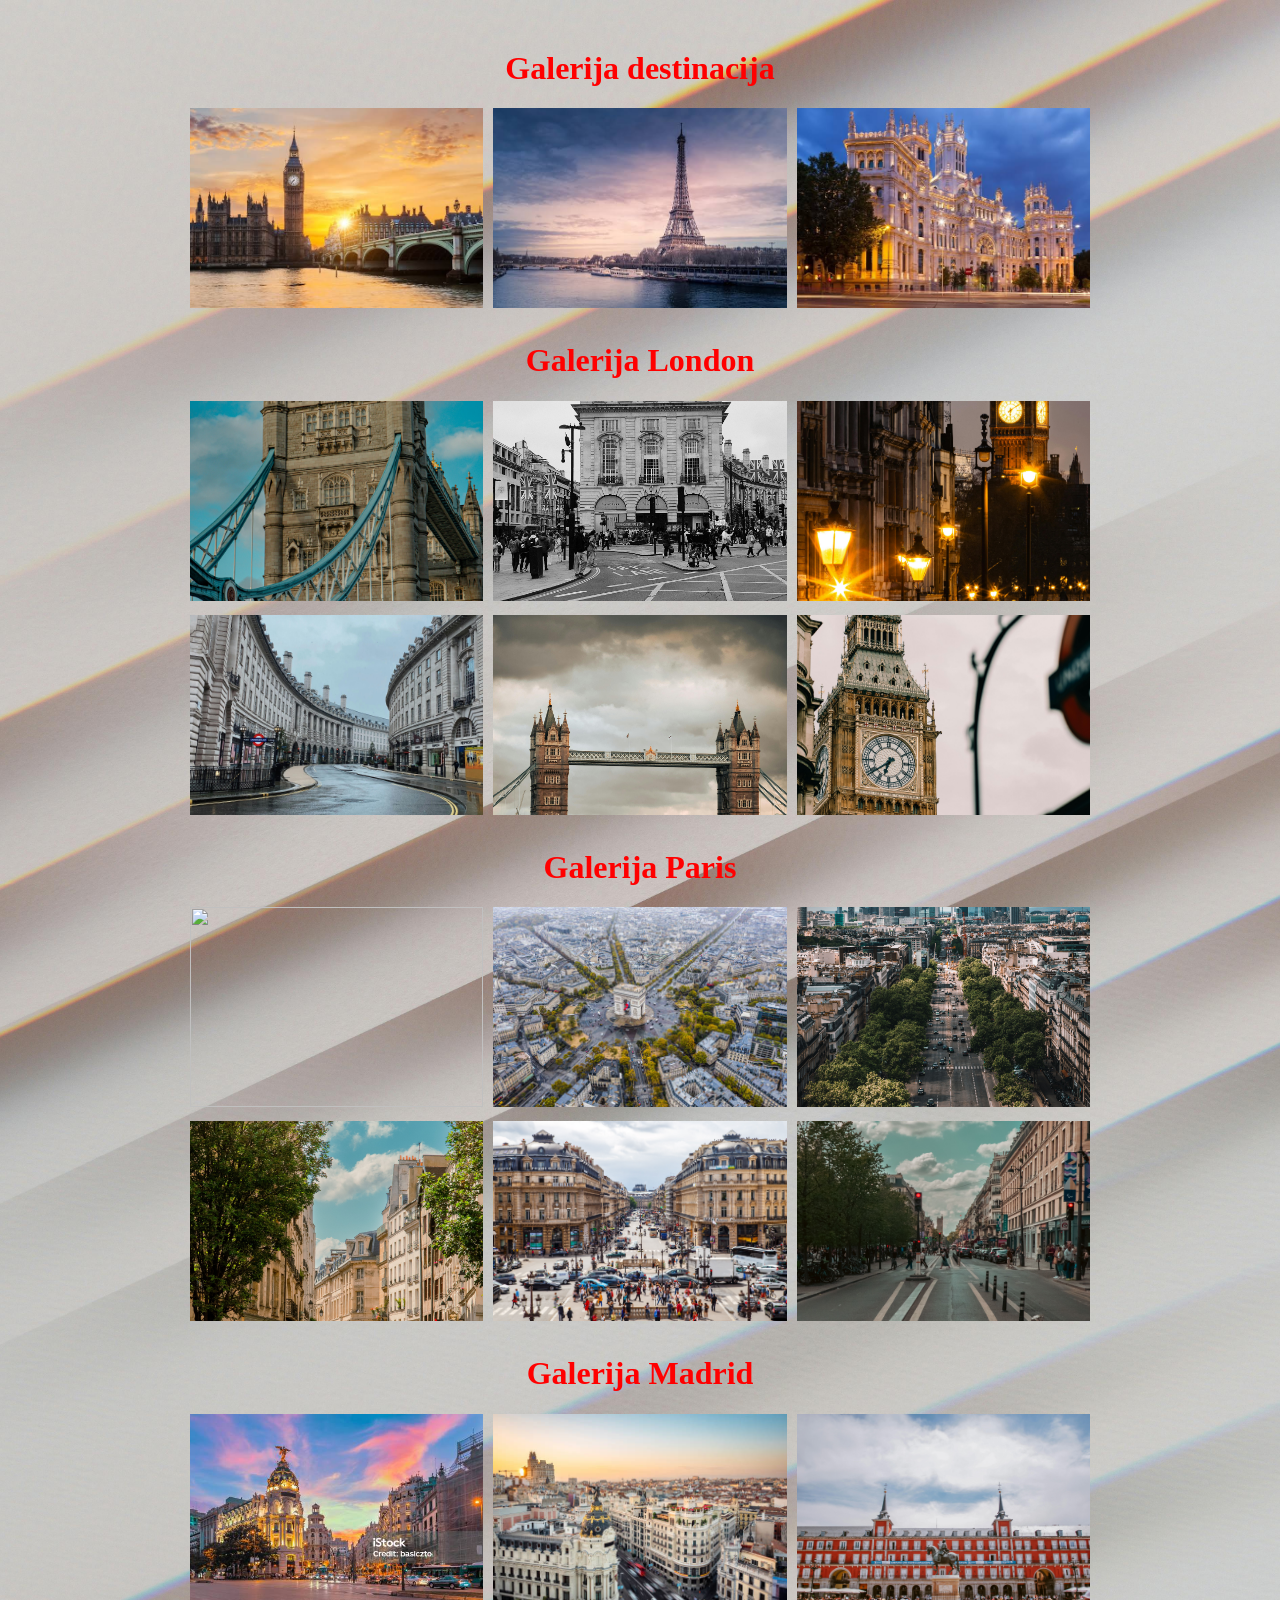
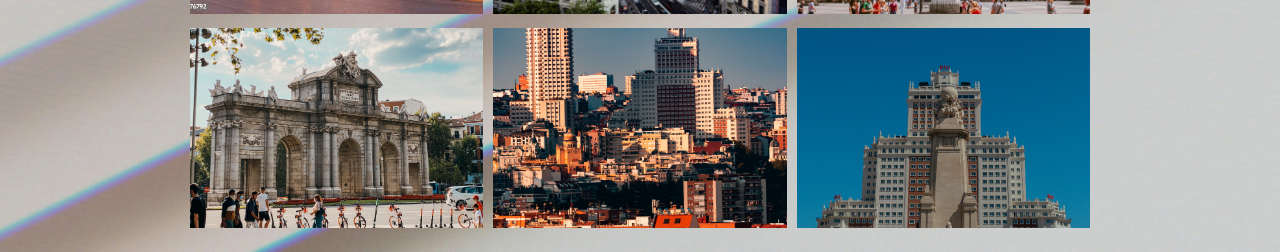
==== index.html @ 408635d6 "Add files via upload" ====
<!DOCTYPE html>
<html>
<head>
<meta charset="utf-8">
<meta name="viewport" content="width=device-width, initial-scale=1.0">

<style>

body{
    background-image: url("img/pozadina2.jpg");
    background-size: cover;
    background-repeat: no-repeat;
    background-position: center;
    margin: 0;
    padding: 20px;
}

.container-grid{
    display:grid;
    grid-template-columns: repeat(3,1fr);
    gap:10px;
    width:90%;
    max-width:900px;
    margin:auto;
}

.container-grid img{
    width:100%;
    height:200px;
    object-fit:cover;
}

h1{
    text-align:center;
    margin-top:30px;
    color:red;
}

.section{
    margin-top:30px;
}

/* TELEFON */

@media (max-width:600px){

    .container-grid{
        grid-template-columns: repeat(2,1fr);
    }

    .container-grid img{
        height:150px;
    }

}

</style>

</head>

<body>

<h1>Galerija destinacija</h1>

<div class="container-grid">
    <div><img src="img/london.jpg" alt="London"></div>
    <div><img src="img/paris.jpg" alt="Pariz"></div>
    <div><img src="img/madrid.jpg" alt="Madrid"></div>
</div>

<div class="section">

<h1 id="london">Galerija London</h1>

<div class="container-grid">
    <div><img src="img/london1.jpg"></div>
    <div><img src="img/london2.jpg"></div>
    <div><img src="img/london3.jpg"></div>
    <div><img src="img/london4.jpg"></div>
    <div><img src="img/london5.jpg"></div>
    <div><img src="img/london6.jpg"></div>
</div>

</div>

<div class="section">

<h1 id="pariz">Galerija Paris</h1>

<div class="container-grid">
    <div><img src="img/paris1.jpg"></div>
    <div><img src="img/paris2.jpg"></div>
    <div><img src="img/paris3.jpg"></div>
    <div><img src="img/paris4.jpg"></div>
    <div><img src="img/paris5.jpg"></div>
    <div><img src="img/paris6.jpg"></div>
</div>

</div>

<div class="section">

<h1 id="madrid">Galerija Madrid</h1>

<div class="container-grid">
    <div><img src="img/madrid1.jpg"></div>
    <div><img src="img/madrid2.jpg"></div>
    <div><img src="img/madrid3.jpg"></div>
    <div><img src="img/madrid4.jpg"></div>
    <div><img src="img/madrid5.jpg"></div>
    <div><img src="img/madrid6.jpg"></div>
</div>

</div>

</body>
</html>
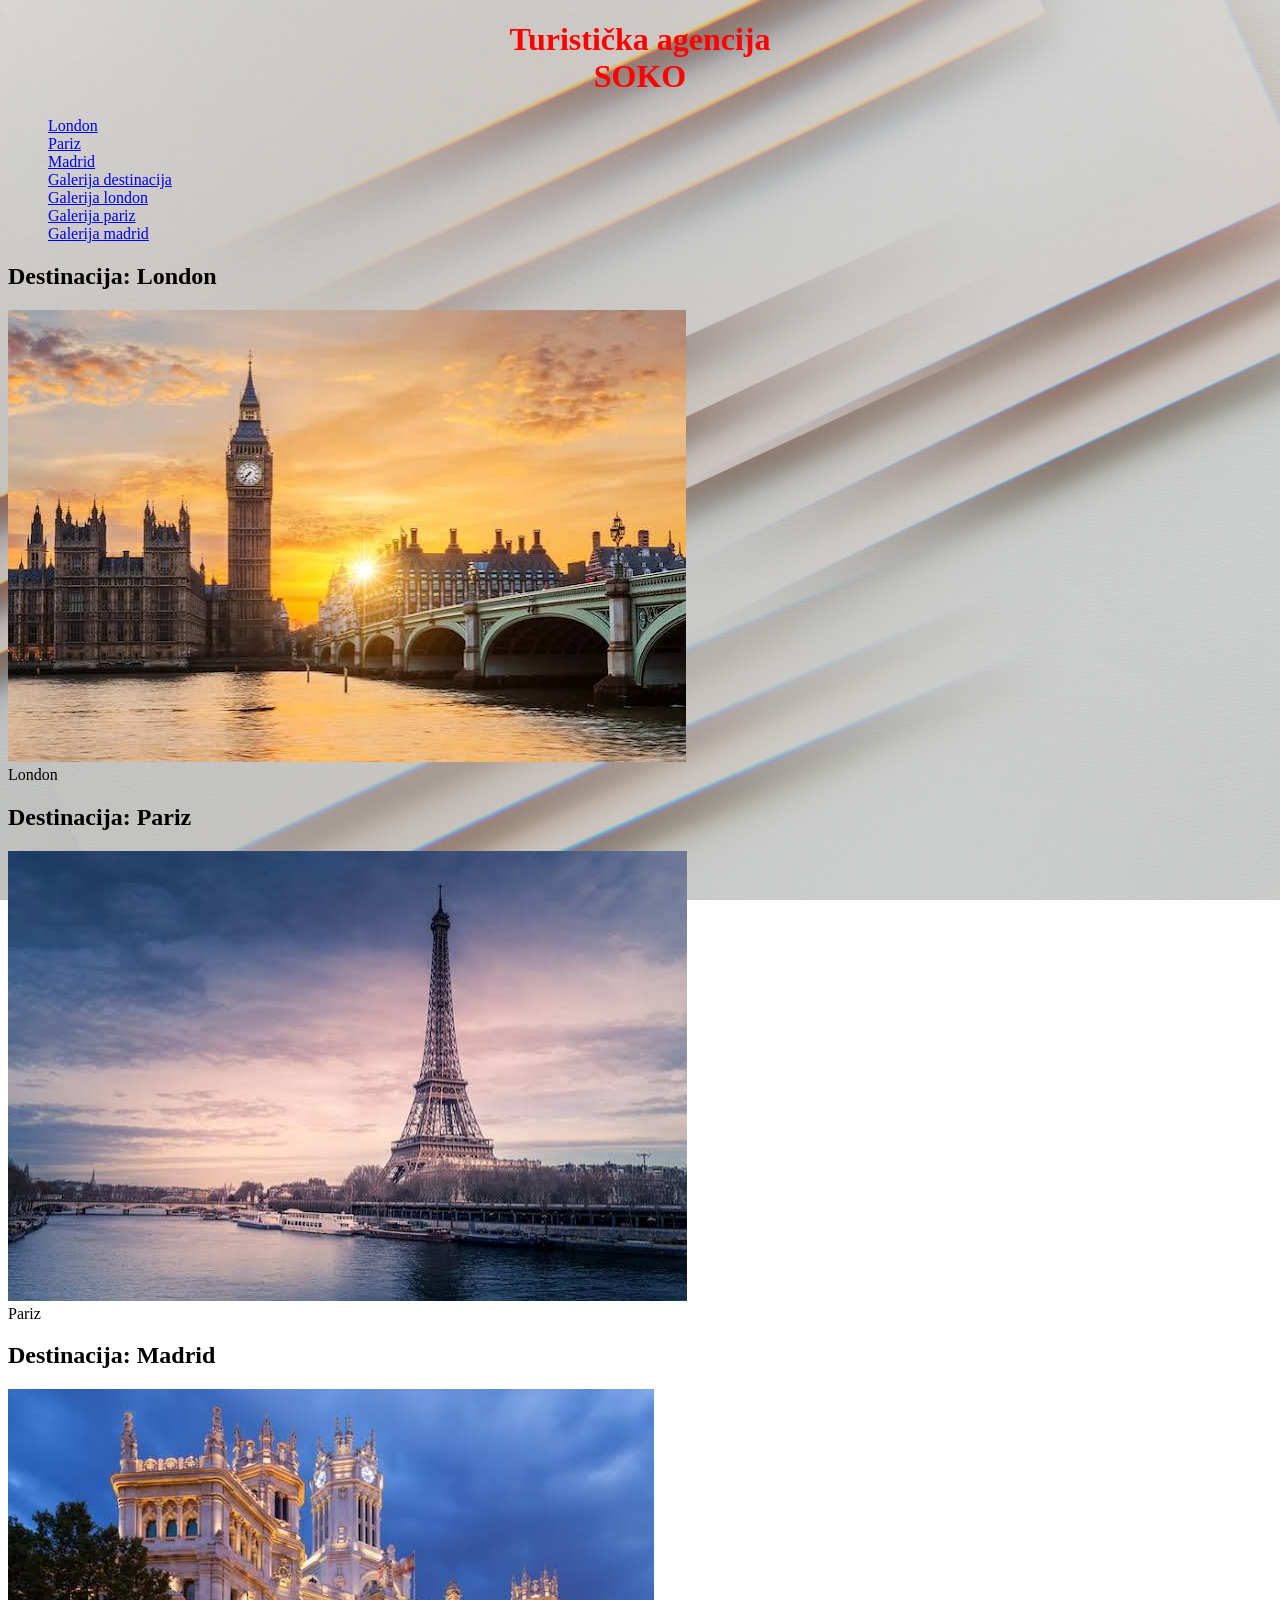
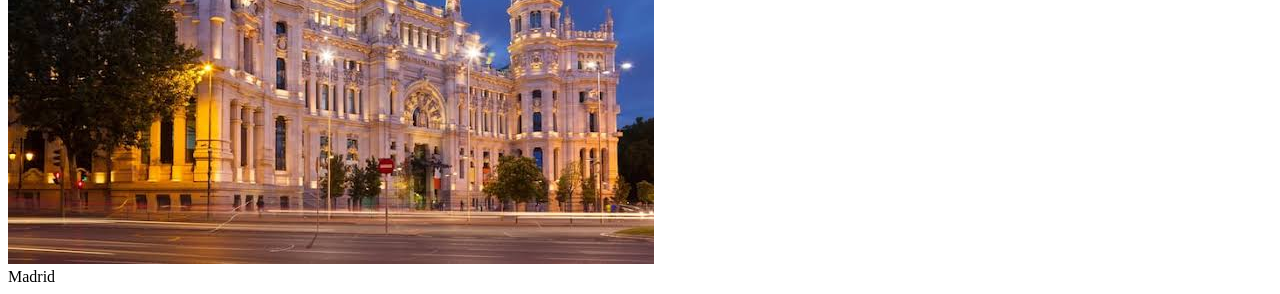
==== commit 55e37deb: "index.html" ====
--- a/index.html
+++ b/index.html
@@ -2,116 +2,42 @@
 <html>
 <head>
 <meta charset="utf-8">
-<meta name="viewport" content="width=device-width, initial-scale=1.0">
-
-<style>
-
-body{
-    background-image: url("img/pozadina2.jpg");
-    background-size: cover;
-    background-repeat: no-repeat;
-    background-position: center;
-    margin: 0;
-    padding: 20px;
-}
-
-.container-grid{
-    display:grid;
-    grid-template-columns: repeat(3,1fr);
-    gap:10px;
-    width:90%;
-    max-width:900px;
-    margin:auto;
-}
-
-.container-grid img{
-    width:100%;
-    height:200px;
-    object-fit:cover;
-}
-
-h1{
-    text-align:center;
-    margin-top:30px;
-    color:red;
-}
-
-.section{
-    margin-top:30px;
-}
-
-/* TELEFON */
-
-@media (max-width:600px){
-
-    .container-grid{
-        grid-template-columns: repeat(2,1fr);
-    }
-
-    .container-grid img{
-        height:150px;
-    }
-
-}
-
-</style>
-
+<title>Turistička agencija SOKO</title>
+<link href="style.css" rel="stylesheet" type="text/css">
+ 
 </head>
-
 <body>
-
-<h1>Galerija destinacija</h1>
-
-<div class="container-grid">
-    <div><img src="img/london.jpg" alt="London"></div>
-    <div><img src="img/paris.jpg" alt="Pariz"></div>
-    <div><img src="img/madrid.jpg" alt="Madrid"></div>
+ 
+<h1>Turistička agencija<br>SOKO</h1>
+ 
+<ol style="list-style-type:none">
+ 
+    <li><a href="#london">London</a></li>
+<li><a href="#pariz">Pariz</a></li>
+<li><a href="#madrid">Madrid</a></li>
+<li><a href="galerija.html">Galerija destinacija</a></li>
+<li><a href="galerija.html#london">Galerija london</a></li>
+<li><a href="galerija.html#pariz">Galerija pariz</a></li>
+<li><a href="galerija.html#madrid">Galerija madrid</a></li>
+</ol>
+ 
+<div class="centriranje">
+<h2 id="london" class="destinacija">Destinacija: London</h2>
+<div class="slika-kontejner">
+<img src="img/london.jpg" class="slika">
+<div class="oznaka">London</div>
 </div>
-
-<div class="section">
-
-<h1 id="london">Galerija London</h1>
-
-<div class="container-grid">
-    <div><img src="img/london1.jpg"></div>
-    <div><img src="img/london2.jpg"></div>
-    <div><img src="img/london3.jpg"></div>
-    <div><img src="img/london4.jpg"></div>
-    <div><img src="img/london5.jpg"></div>
-    <div><img src="img/london6.jpg"></div>
+<h2 id="pariz" class="destinacija">Destinacija: Pariz</h2>
+<div class="slika-kontejner">
+<img src="img/paris.jpg" class="slika">
+<div class="oznaka">Pariz</div>
 </div>
-
+<h2 id="madrid" class="destinacija">Destinacija: Madrid</h2>
+<div class="slika-kontejner">
+<img src="img/madrid.jpg" class="slika">
+<div class="oznaka">Madrid</div>
 </div>
-
-<div class="section">
-
-<h1 id="pariz">Galerija Paris</h1>
-
-<div class="container-grid">
-    <div><img src="img/paris1.jpg"></div>
-    <div><img src="img/paris2.jpg"></div>
-    <div><img src="img/paris3.jpg"></div>
-    <div><img src="img/paris4.jpg"></div>
-    <div><img src="img/paris5.jpg"></div>
-    <div><img src="img/paris6.jpg"></div>
 </div>
-
-</div>
-
-<div class="section">
-
-<h1 id="madrid">Galerija Madrid</h1>
-
-<div class="container-grid">
-    <div><img src="img/madrid1.jpg"></div>
-    <div><img src="img/madrid2.jpg"></div>
-    <div><img src="img/madrid3.jpg"></div>
-    <div><img src="img/madrid4.jpg"></div>
-    <div><img src="img/madrid5.jpg"></div>
-    <div><img src="img/madrid6.jpg"></div>
-</div>
-
-</div>
-
 </body>
-</html>+</html>
+ 
--- a/style.css
+++ b/style.css
@@ -0,0 +1,110 @@
+.container-grid {
+
+display: grid;
+
+grid-template-columns:repeat(3,2fr)/repeat(2,1fr);
+
+gap: 10px;
+
+width: 90%;
+
+margin: 20px auto;
+
+border: 2px solid #0000;
+
+padding: 10px;
+
+}
+ 
+.container-grid img {
+
+width: 100%;
+
+height: 180px;
+
+object-fit: cover;
+
+display: block;
+
+}
+ 
+.container-flex {
+
+margin: 20px auto;
+
+display: flex;
+
+flex-direction: column;
+
+gap: 10px;
+
+width: 90%;
+
+max-width: 400px;
+
+border: 2px solid #000;
+
+padding: 10px;
+
+}
+ 
+body {
+
+background-image: url("img/pozadina2.jpg");
+
+}
+ 
+h1 {
+
+text-align: center;
+
+color: red;
+
+}
+
+@media screen and (min-width: 600px) {
+ 
+body {
+
+background-image: url("img/pozadina2.jpg");
+
+background-size: cover;
+
+background-position: center;
+
+background-repeat: no-repeat;
+
+background-attachment: fixed;
+
+    }
+ 
+.container-grid {
+
+grid-template-columns: repeat32, 1fr);
+
+max-width: 900px;
+
+border: 2px solid #fff;
+
+}
+ 
+.container-grid img {
+
+height: 200px;
+
+}
+ 
+.container-flex {
+
+flex-direction: row;
+
+justify-content: center;
+
+gap: 10px;
+
+max-width: 900px;
+
+}
+
+}
+ 
